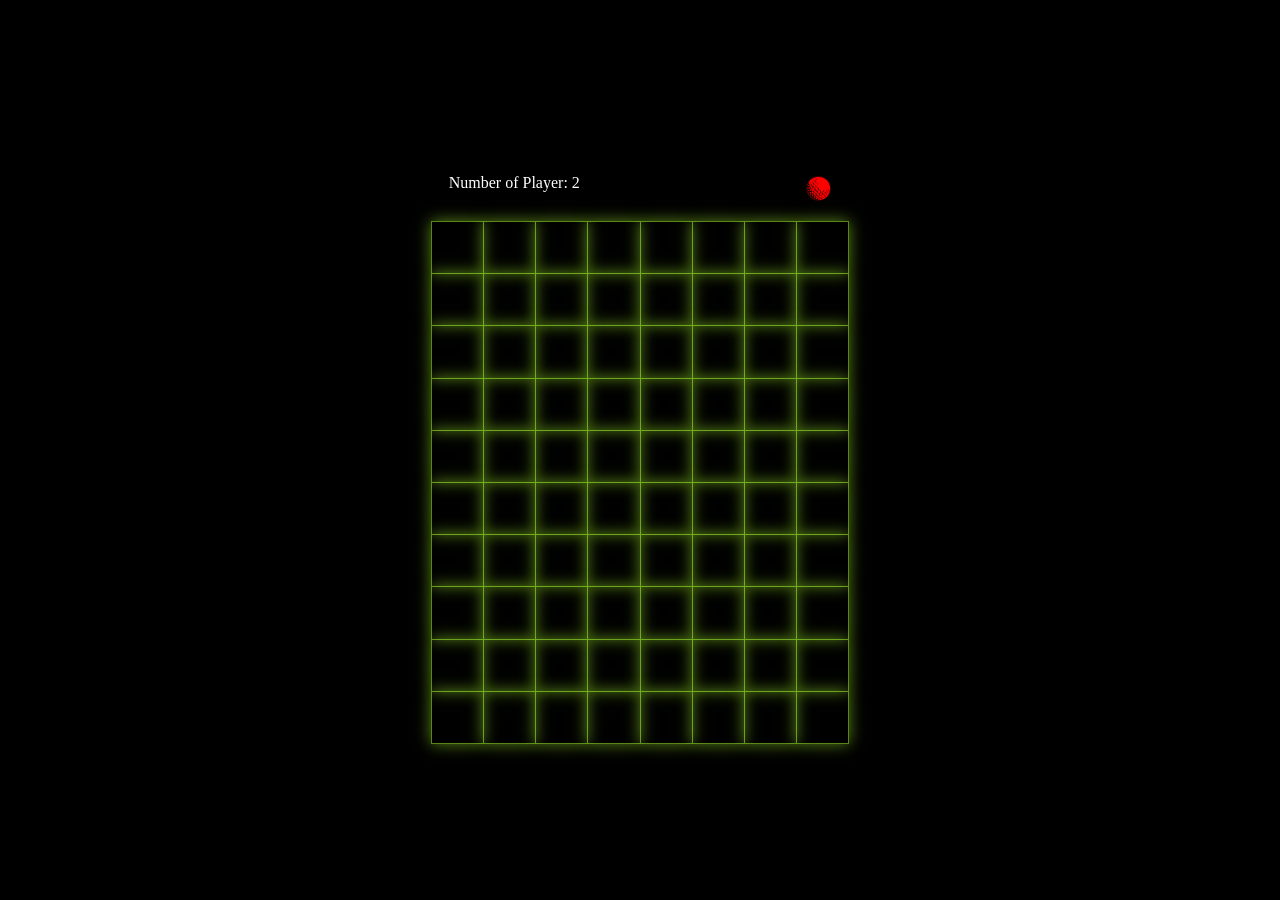
==== grid.html @ 725dc0a4 "Initial Commit" ====
<!DOCTYPE html>
<html lang="en">

<head>
  <meta charset="UTF-8">
  <meta http-equiv="X-UA-Compatible" content="IE=edge">
  <meta name="viewport" content="width=device-width, initial-scale=1.0">
  <title>GRID</title>
  <script src="./Cell.js"></script>
  <link rel="stylesheet" href="./styles.css">
</head>

<body>
  <script src="./script.js"></script>
</body>

</html>
---- styles.css ----
body {
    margin: 0;
    padding: 0;
}

#containerWhole {
    height: 100vh;
    display: flex;
    flex-direction: column;
    width: fit-content;
    margin: 0 auto;
    justify-content: center;
}

#over {
    display: flex;
    width: fit-content;
    border: none;
    z-index: 999;
}

#over>div:nth-child(8) {
    border-right: 1px solid #ADFF2F85;
}

/* #over>div:nth-child(1) {
    /* box-shadow: 5px 5px 3px #ADFF2F85 inset; */
/* } */

#over:nth-child(10)>div {
    border-bottom: 1px solid #ADFF2F85;
}

#over>div>svg {
    height: fit-content;
}

#over>div {
    display: flex;
    border-top: 1px solid #ADFF2F85;
    border-left: 1px solid #ADFF2F85;
    box-shadow: 0px 0px 15px #ADFF2F85;
    width: 4vw;
    height: 4vw;
    margin: 0;
    justify-content: center;
    align-items: center;
    flex-wrap: wrap;
}

#over>div:hover {
    background-color: #FFFFFF10;
}

#over>div>div {
    position: relative;
    margin: 0;
    width: 4vw;
    height: 4vw;
    pointer-events: none;
    display: flex;
    justify-content: center;
    align-items: center;
    flex-wrap: wrap;
}

body {
    background-color: black;
}

#playerInfo {
    display: flex;
    flex-direction: row;
    justify-content: space-between;
    color: white;
    margin: 2vh;
}

#currentPlayerDiv {
    width: 25px;
}

/* #currentPlayerDiv>svg>g>g>ellipse {
    fill: red !important;
} */

.spinMole {
    animation: rotateMolecule 5s linear 0.1s infinite;
}

.shakeMoleSlow {
    animation: rotateMolecule 5s linear 0.1s infinite, shakeMolecule 1s linear 0.1s infinite;
}

.shakeMoleFast {
    animation: rotateMolecule 3s linear 0.1s infinite, shakeMolecule 0.1s linear 0.1s infinite;
}

@keyframes rotateMolecule {
    from {
        rotate: 0deg;
    }

    to {
        rotate: 360deg;
    }
}

@keyframes shakeMolecule {
    from {
        top: -1%;
    }

    to {
        top: 1%;
    }
}
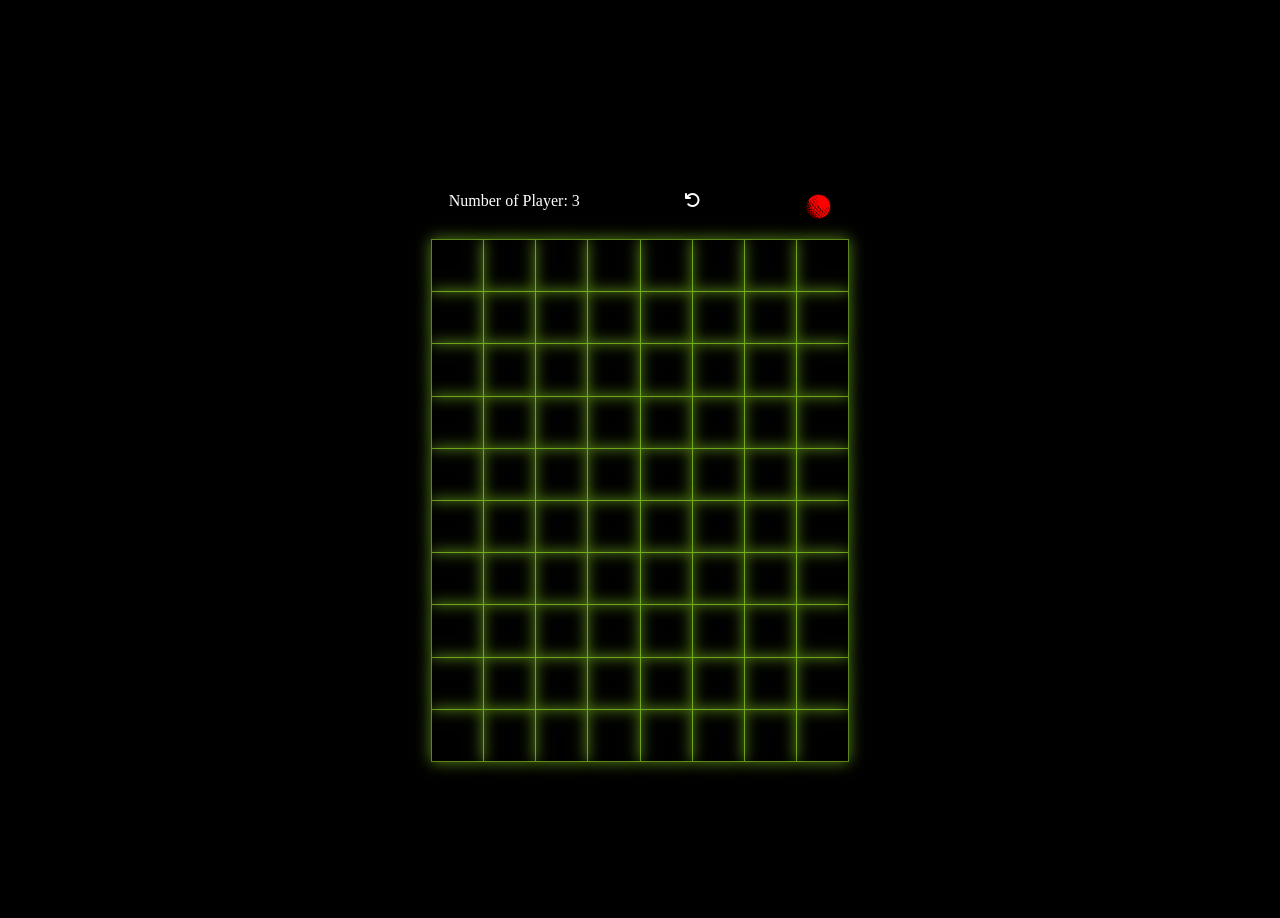
==== commit cf5f4975: "Added Undo Feature & Game Over" ====
--- a/grid.html
+++ b/grid.html
@@ -7,10 +7,12 @@
   <meta name="viewport" content="width=device-width, initial-scale=1.0">
   <title>GRID</title>
   <script src="./Cell.js"></script>
+  <link rel="stylesheet" href="https://cdn.jsdelivr.net/npm/@fortawesome/fontawesome-free@6.2.1/css/all.min.css" crossorigin="anonymous">
   <link rel="stylesheet" href="./styles.css">
 </head>
 
 <body>
+  <i class="fa-solid fa-arrow-rotate-left"></i>
   <script src="./script.js"></script>
 </body>
 
--- a/styles.css
+++ b/styles.css
@@ -84,6 +84,27 @@
     fill: red !important;
 } */
 
+#overlayDiv {
+    position: fixed;
+    top: 0;
+    bottom: 0;
+    left: 0;
+    right: 0;
+    width: 100vw;
+    height: 100vh;
+    display: flex;
+    justify-content: center;
+    align-items: center;
+    background-color: #00000055;
+}
+
+#overlayCDiv {
+    width: fit-content;
+    padding: 2vw;
+    font-weight: bolder;
+    background-color: snow;
+}
+
 .spinMole {
     animation: rotateMolecule 5s linear 0.1s infinite;
 }
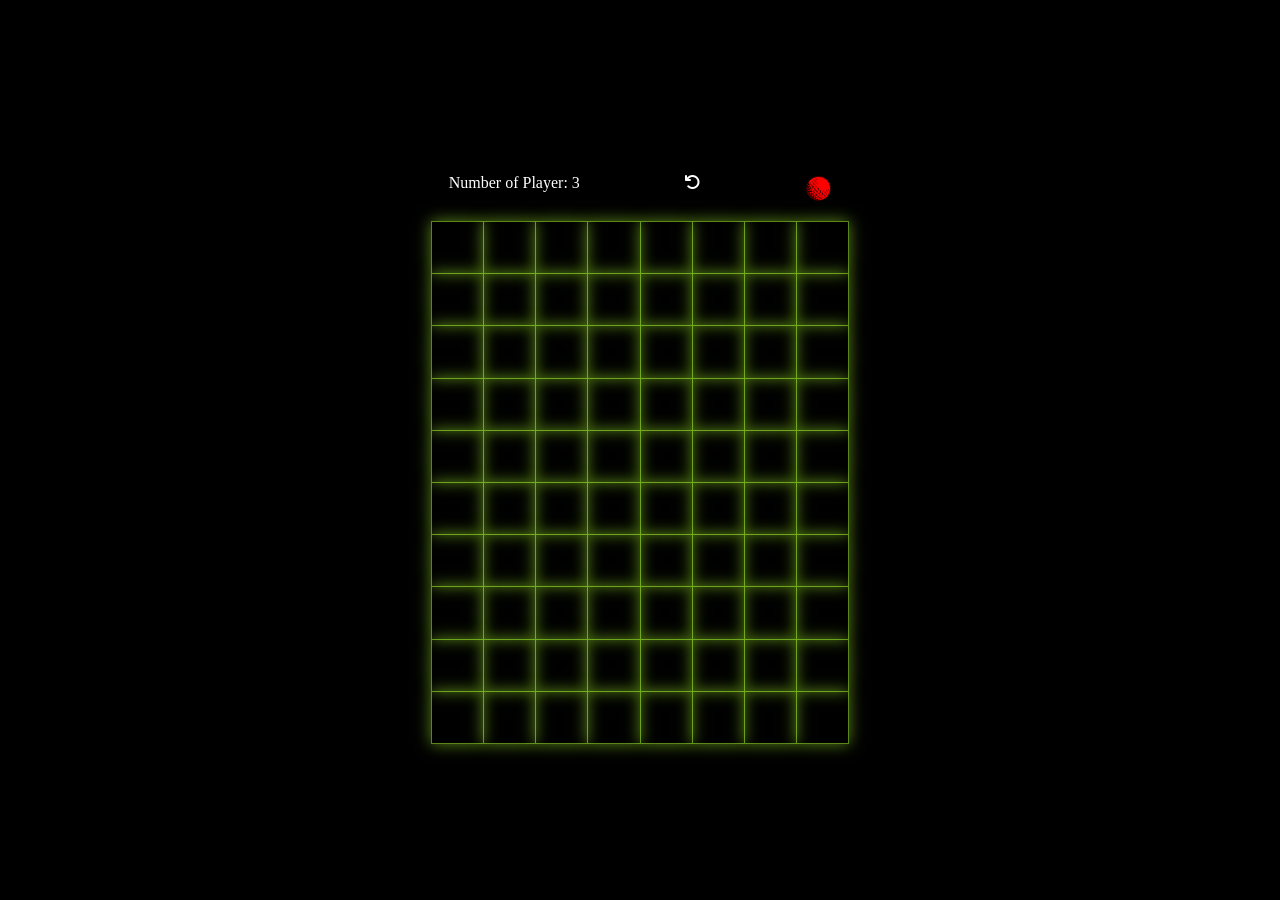
==== commit 5c5c5e9f: "Typo Fixed!" ====
--- a/grid.html
+++ b/grid.html
@@ -12,7 +12,6 @@
 </head>
 
 <body>
-  <i class="fa-solid fa-arrow-rotate-left"></i>
   <script src="./script.js"></script>
 </body>
 
